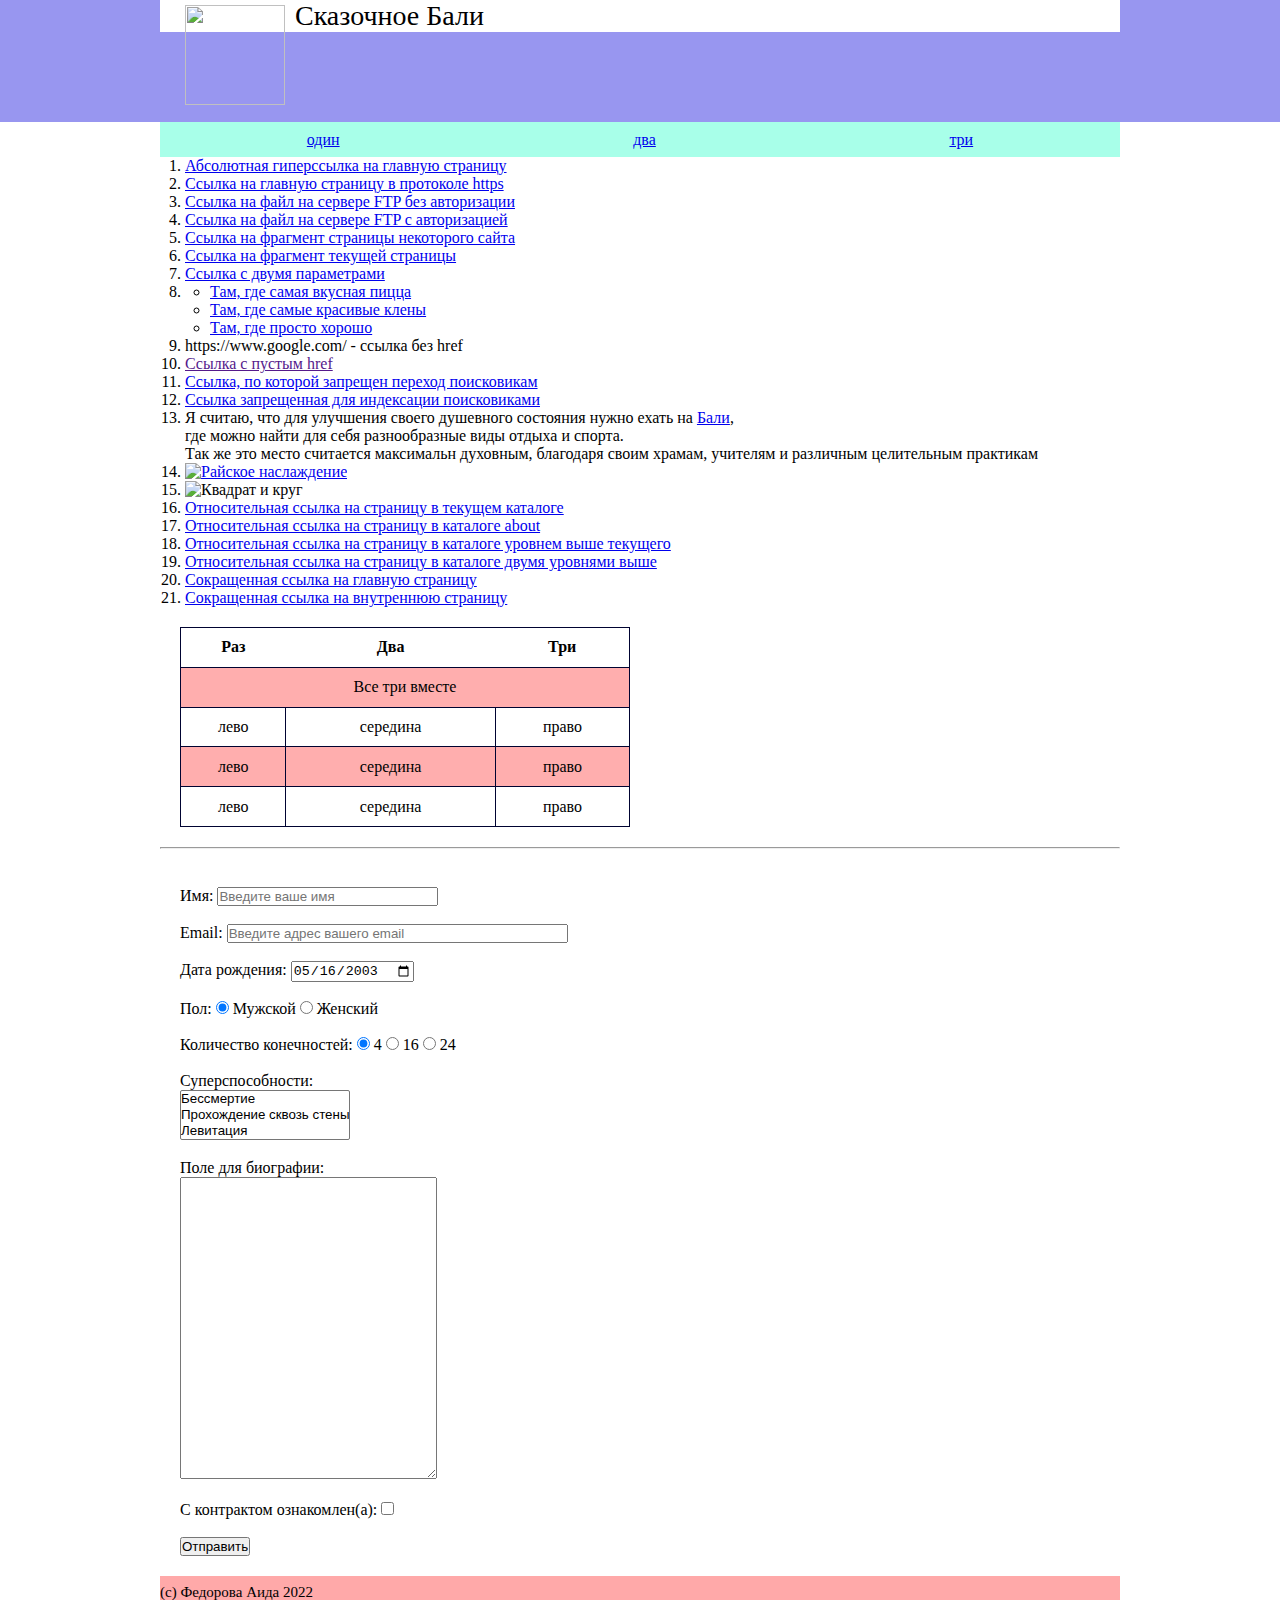
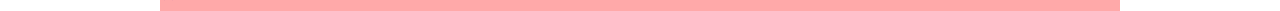
==== num2.html @ 2f9a15a4 "Update num2.html" ====
<!DOCTYPE html>
<html lang="ru">
  <head>
    <meta charset="utf-8">
    <title>Улыбнись!</title>
    <link rel="stylesheet" href="./style.css"/>
    </head>
<body>
  <header>
    <div class="container">
      <div class="head">
        <img src="https://images-platform.99static.com//MSTyieeK3XMMxcZIZ1kToefCnEE=/0x0:1242x1242/fit-in/500x500/99designs-contests-attachments/85/85248/attachment_85248723"/>
        <p class="title">Сказочное Бали</p>
      </div>
    </div>
  </header>
      <nav>
    <div class="container">
      <div class="nav-menu">
        <ul class="navigation">
          <li><a href="#">один</a></li>
          <li><a href="#">два</a></li>
          <li><a href="#">три</a></li>
        </ul>
      </div>
    </div>
  </nav>
       <div class="content">
    <div class="container">
  <ol id="spisokssilok">

  <li><a href=" http://fedorovaaida.github.io/">Абсолютная гиперссылка на главную страницу</a></li>
  
  <li><a href="https://fedorovaaida.github.io/">Ссылка на главную страницу в протоколе https</a></li>
  
  <li><a href="ftp://fedorovaaida.github.io/">Ссылка на файл на сервере FTP без авторизации</a></li>
  
  <li><a href="ftp://admin:123kubsu@fedorovaaida.github.io/">Ссылка на файл на сервере FTP с авторизацией</a></li>
  
  <li><a href="https://ru.wikipedia.org/wiki/Бали#История">Ссылка на фрагмент страницы некоторого сайта</a></li>
  
  <li><a href="https://fedorovaaida.github.io#top/">Ссылка на фрагмент текущей страницы</a></li>
  
  <li><a href="https://fedorovaaida.github.io/?parametr=blue&unite=sky">Ссылка с двумя параметрами</a></li> 
  
  <li>
      <ul>
            <li><a href="https://ru.wikipedia.org/wiki/Италия" title="Узнать все об Италии">Там, где самая вкусная пицца</a></li>
            <li><a href="https://ru.wikipedia.org/wiki/Канада" title="Узнать все о Канаде">Там, где самые красивые клены</a></li>
            <li><a href="https://ru.wikipedia.org/wiki/Бали" title="Узнать все о Бали" >Там, где просто хорошо</a></li>
      </ul>
  </li>
  
   <li><a>https://www.google.com/ - cсылка без href</a></li>
  
   <li><a href="">Ссылка с пустым href</a></li>
  
  <li><a href="https://ru.wikipedia.org/wiki/Посикунчики" rel="nofollow">Ссылка, по которой запрещен переход поисковикам</a></li>
  
  <li><!--noindex--><a href="https://ru.wikipedia.org/wiki/Котики,_вперёд!">Сcылка  запрещенная для индексации поисковиками</a><!--noindex--></li>
  
   <li>
        <p>Я считаю, что для улучшения своего душевного состояния нужно ехать на <a href="https://ru.wikipedia.org/wiki/Бали">Бали</a>,
        <br> 
        где можно найти для себя разнообразные виды отдыха и спорта.
        <br> 
        Так же это место считается максимальн духовным, благодаря своим храмам, учителям и различным целительным практикам</p> 
    </li>
  
   <li><a href="https://yandex.ru/images/search?text=%D0%B1%D0%B0%D0%BB%D0%B8&from=tabbar/"><img src="https://exoticluxurycat.ru/wp-content/uploads/d/f/7/df76961de22ec53ad748318833864f73.jpeg" alt="Райское наслаждение" width="430" height="320"></a></li>
  
   <li>
     <img src="https://thumbs.dreamstime.com/z/%D0%BA%D0%B2%D0%B0%D0%B4%D1%80%D0%B0%D1%82-%D0%B8%D0%B7%D0%BE%D0%B1%D1%80%D0%B0%D0%B6%D0%B5%D0%BD%D0%B8%D1%8F-d-%D0%B8-%D0%BA%D1%80%D1%83%D0%B3%D0%BB%D1%8B%D0%B9-%D0%B4%D0%B8%D0%B7%D0%B0%D0%B9%D0%BD-%D1%80%D0%B0%D0%BC%D0%BA%D0%B8-%D1%80%D0%B5%D0%B0%D0%BB%D0%B8%D1%81%D1%82%D0%B8%D1%87%D0%B5%D1%81%D0%BA%D0%B8%D0%B9-113265248.jpg" width="240" height="140" usemap="#figuri" alt="Квадрат и круг">
     <map name = "figuri">
       <area shape="circle" coords="180,45,45" href="https://ru.wikipedia.org/wiki/Круг" alt="Круг">  
       <area shape="rect" coords="25,30,100,95" href="https://ru.wikipedia.org/wiki/Квадрат" alt="Квадрат">  
     </map>
  </li>
  
  <li><a href="index.html">Относительная ссылка на страницу в текущем каталоге</a></li>
  
  <li> <a href="/about/index.html">Относительная ссылка на страницу в каталоге about</a></li>
  
  <li><a href="../index.html"> Относительная ссылка на страницу в каталоге уровнем выше текущего</a></li>
  
  <li><a href="../../index.html"> Относительная ссылка на страницу в каталоге двумя уровнями выше</a></li>
  
  <li><a href="/"> Сокращенная ссылка на главную страницу</a></li>
  
  <li><a href="/about"> Сокращенная ссылка на внутреннюю страницу</a></li>
  
</ol>
 <table class="main-table">
  <tr>
    <th>Раз</th>
    <th>Два</th>
    <th>Три</th>
  </tr>
  <tr>
    <td colspan="3">Все три вместе</td>
  </tr>
  <tr>
    <td>лево</td>
    <td>середина</td>
    <td>право</td>
  </tr>
  <tr>
    <td>лево</td>
    <td>середина</td>
    <td>право</td>
  </tr>
  <tr>
    <td>лево</td>
    <td>середина</td>
    <td>право</td>
  </tr>
</table>
<hr />       
<br>
<form>
  <label>
    Имя:
      <input name="name" maxlength="25" size="25" placeholder="Введите ваше имя">
    </label>
  <br>
  <br>
  <label>
    Email: 
       <input name="email" type="email" maxlength="128" size="40" placeholder="Введите адрес вашего email">
     </label>
  <br>
  <br>
    <label>
       Дата рождения: 
        <input name="data" type="date" value="2003-05-16">
       </label>
  <br>
  <br>
     <label>
       Пол: 
         <input name="pol" type="radio" checked="checked">
        Мужской
         </label>
      <label>
          <input name="pol" type="radio">
        Женский
          </label>
  <br>
  <br>
   Количество конечностей:
  <label>
     <input name="kolich_konech" type="radio" checked>
    4
  </label>
  <label>
      <input name="kolich_konech" type="radio">
    16
  </label>
   <label>
      <input name="kolich_konech" type="radio">
    24
  </label>
  <br>
  <br>
  <label>
    Суперспособности:
    <br>
<select name="supersposobnosti" multiple="multiple" size="3">
                <option value="1">Бессмертие</option>
                <option value="2">Прохождение сквозь стены</option>
                <option value="3">Левитация</option>
            </select>
    </label>
  <br>
  <br>
  <label>
    Поле для биографии:
    <br> 
    <textarea name="bio" cols="30" rows="20" maxlength="625"></textarea>
      </label>
      <br>
      <br>
      <label>
        С контрактом ознакомлен(а):     
         <input type="checkbox">
        </label>
      <br>
      <br>
      <label>
      <input type="submit" value="Отправить">
        </label>
      </form>
      <footer>
    <div class="container">
      <div class="footer"><p>(c) Федорова Аида 2022</p></div>
    </div>
  </footer>
    </body>
  </html>
---- style.css ----
* {
  margin: 0;
  padding: 0;
}
.container {
  max-width: 960px;
  margin: 0 auto;
}
header {
  width: 100%;
  background-color: rgb(152, 150, 240);
  height: 122px;
}
.head img {
  width: 100px;
  height: 100px;
  float: left;
  margin-left: 25px;
  margin-top: 5px;
  margin-right: 10px;
}
.title {
  display: block;
  width: 100%;
  font-size: 28px;
  font-family: Georgia, "Times New Roman", Times, serif;
  background-color: white;
}
.navigation {
  list-style: none;
  display: flex;
  flex-direction: row;
  flex-wrap: wrap;
  justify-content: space-around;
  background-color: rgb(168, 255, 233);
  height: 35px;
  align-content: center;
}
.main-table {
  margin: 20px;
  height: 200px;
  width: 450px;
  border: 1px solid rgb(0, 3, 49);
  border-collapse: collapse;
}
.main-table td {
  border: 1px solid rgb(0, 3, 49);
  text-align: center;
}
.main-table tr:nth-child(2n) {
  background-color: rgb(255, 174, 174);
}
.content li {
  margin-left: 25px;
  height: auto;
}
form {
  margin: 20px;
}
footer {
  width: 100%;
  background-color: rgb(255, 169, 169);
  height: 35px;
}
.footer p {
  display: block;
  font-family: Georgia, "Times New Roman", Times, serif;
  font-size: 15px;
  padding-top: 8px;
}
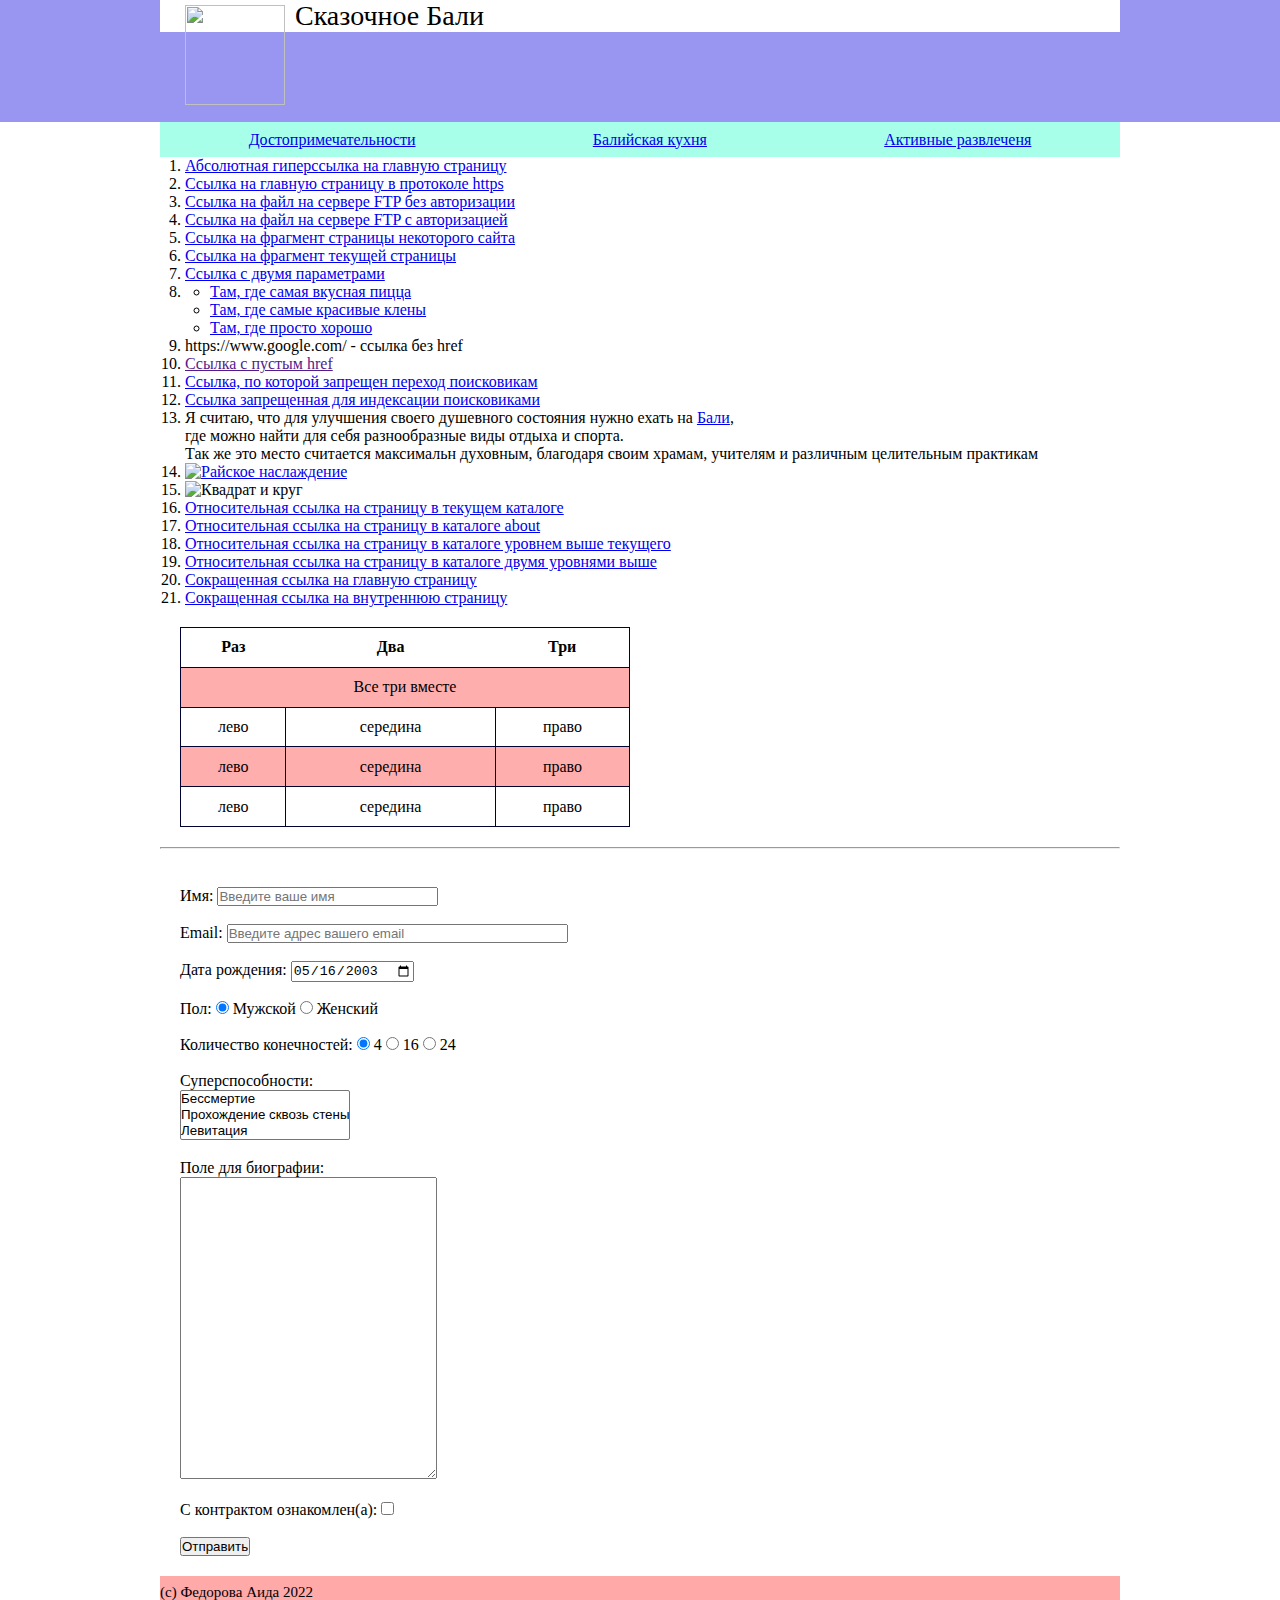
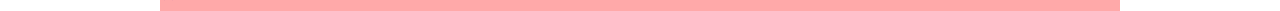
==== commit 2c6a13e2: "Update num2.html" ====
--- a/num2.html
+++ b/num2.html
@@ -9,7 +9,7 @@
   <header>
     <div class="container">
       <div class="head">
-        <img src="https://images-platform.99static.com//MSTyieeK3XMMxcZIZ1kToefCnEE=/0x0:1242x1242/fit-in/500x500/99designs-contests-attachments/85/85248/attachment_85248723"/>
+        <img src="https://st3.depositphotos.com/33426714/35617/v/450/depositphotos_356176658-stock-illustration-beautiful-scenery-of-bali-island.jpg"/>
         <p class="title">Сказочное Бали</p>
       </div>
     </div>
@@ -18,9 +18,9 @@
     <div class="container">
       <div class="nav-menu">
         <ul class="navigation">
-          <li><a href="#">один</a></li>
-          <li><a href="#">два</a></li>
-          <li><a href="#">три</a></li>
+          <li><a href="https://gidnabali.ru/dostoprimechatalnosti-na-ostrove-bali">Достопримечательности</a></li>
+          <li><a href="https://horosho-tam.ru/indoneziya/bali/10-traditsionnyh-baliyskih-blyud-kotorye-vam-nuzhno-poprobovat">Балийская кухня</a></li>
+          <li><a href="https://mybalitrips.com/ru/blog/extreme-bali/">Активные развлеченя</a></li>
         </ul>
       </div>
     </div>
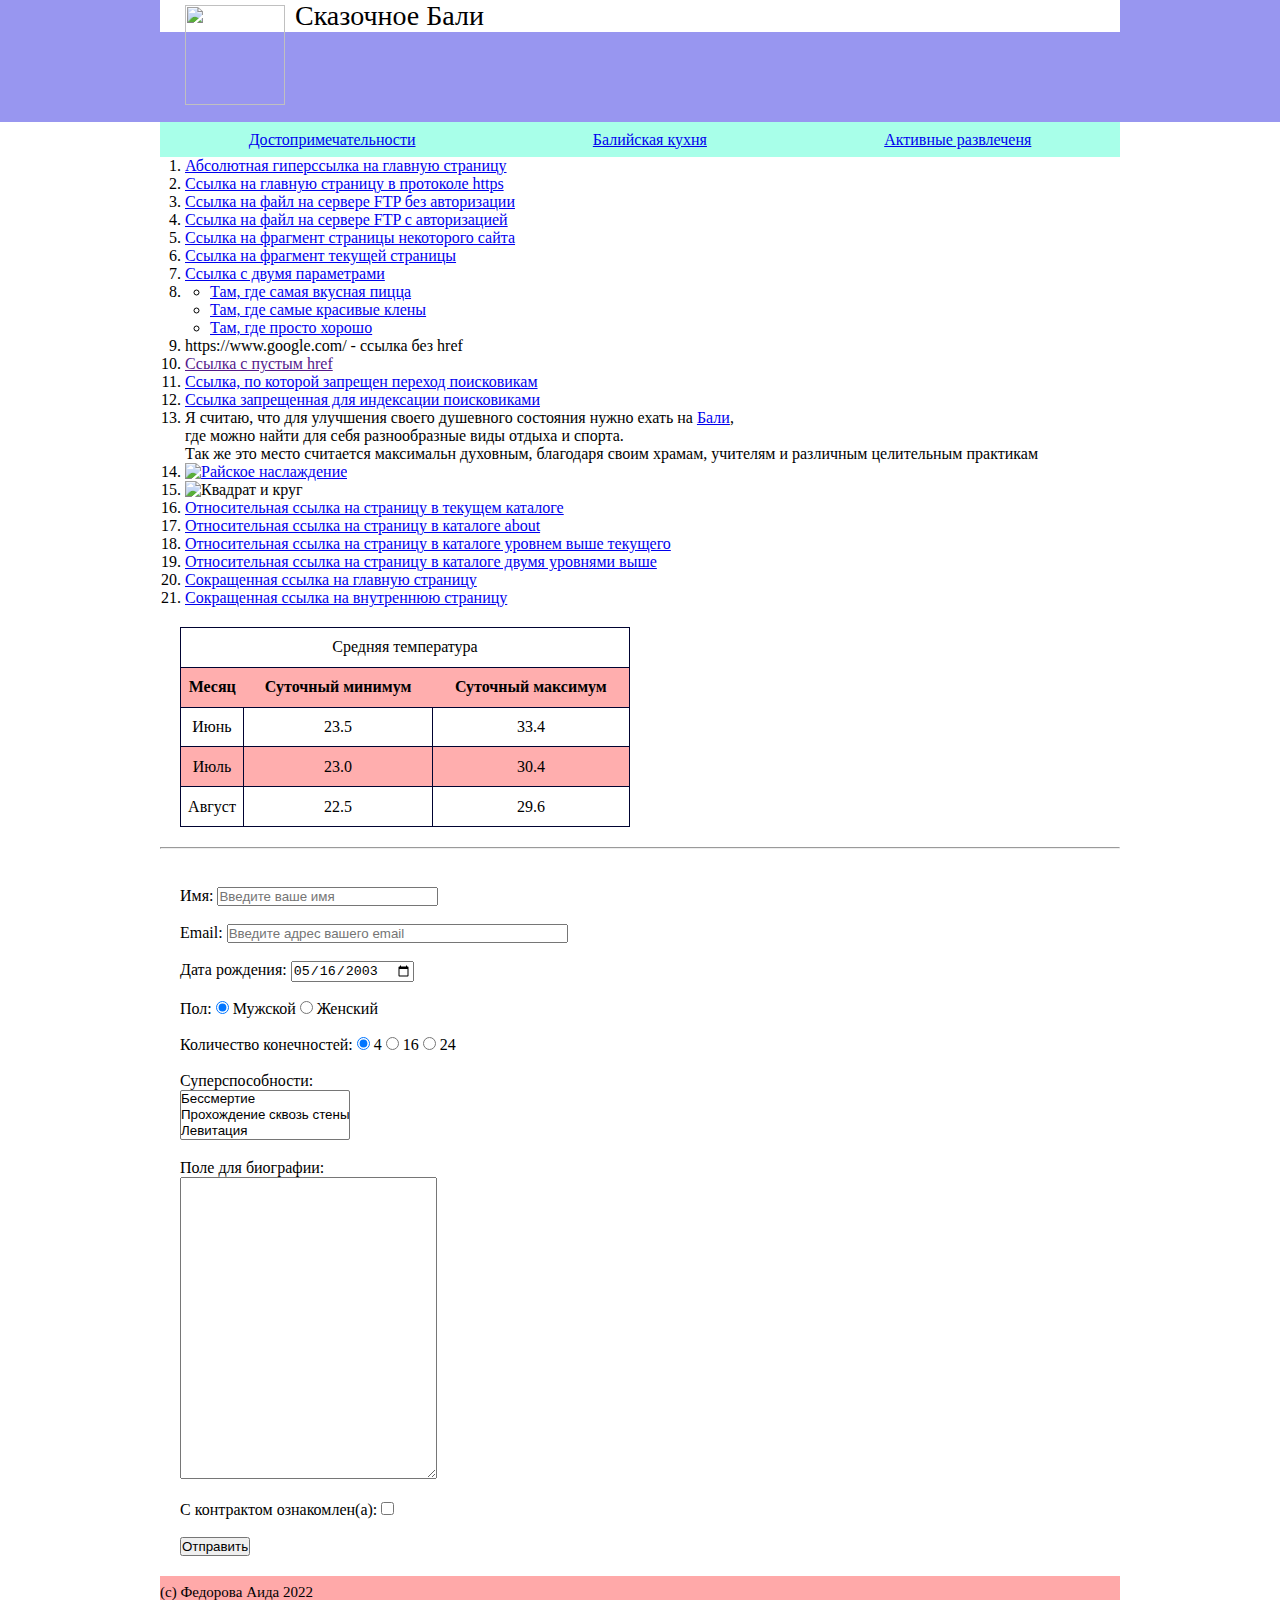
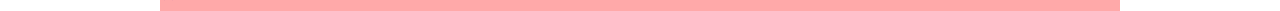
==== commit 0c58c91e: "Update num2.html" ====
--- a/num2.html
+++ b/num2.html
@@ -2,7 +2,7 @@
 <html lang="ru">
   <head>
     <meta charset="utf-8">
-    <title>Улыбнись!</title>
+    <title>Сказочное Бали</title>
     <link rel="stylesheet" href="./style.css"/>
     </head>
 <body>
@@ -91,28 +91,28 @@
   
 </ol>
  <table class="main-table">
-  <tr>
-    <th>Раз</th>
-    <th>Два</th>
-    <th>Три</th>
-  </tr>
-  <tr>
-    <td colspan="3">Все три вместе</td>
-  </tr>
-  <tr>
-    <td>лево</td>
-    <td>середина</td>
-    <td>право</td>
-  </tr>
-  <tr>
-    <td>лево</td>
-    <td>середина</td>
-    <td>право</td>
-  </tr>
-  <tr>
-    <td>лево</td>
-    <td>середина</td>
-    <td>право</td>
+   <tr>
+    <td colspan="3">Средняя температура</td>
+  </tr>
+  <tr>
+    <th>Месяц</th>
+    <th>Суточный минимум</th>
+    <th>Суточный максимум</th>
+  </tr>
+  <tr>
+    <td>Июнь</td>
+    <td>23.5</td>
+    <td>33.4</td>
+  </tr>
+  <tr>
+    <td>Июль</td>
+    <td>23.0</td>
+    <td>30.4</td>
+  </tr>
+  <tr>
+    <td>Август</td>
+    <td>22.5</td>
+    <td>29.6</td>
   </tr>
 </table>
 <hr />       
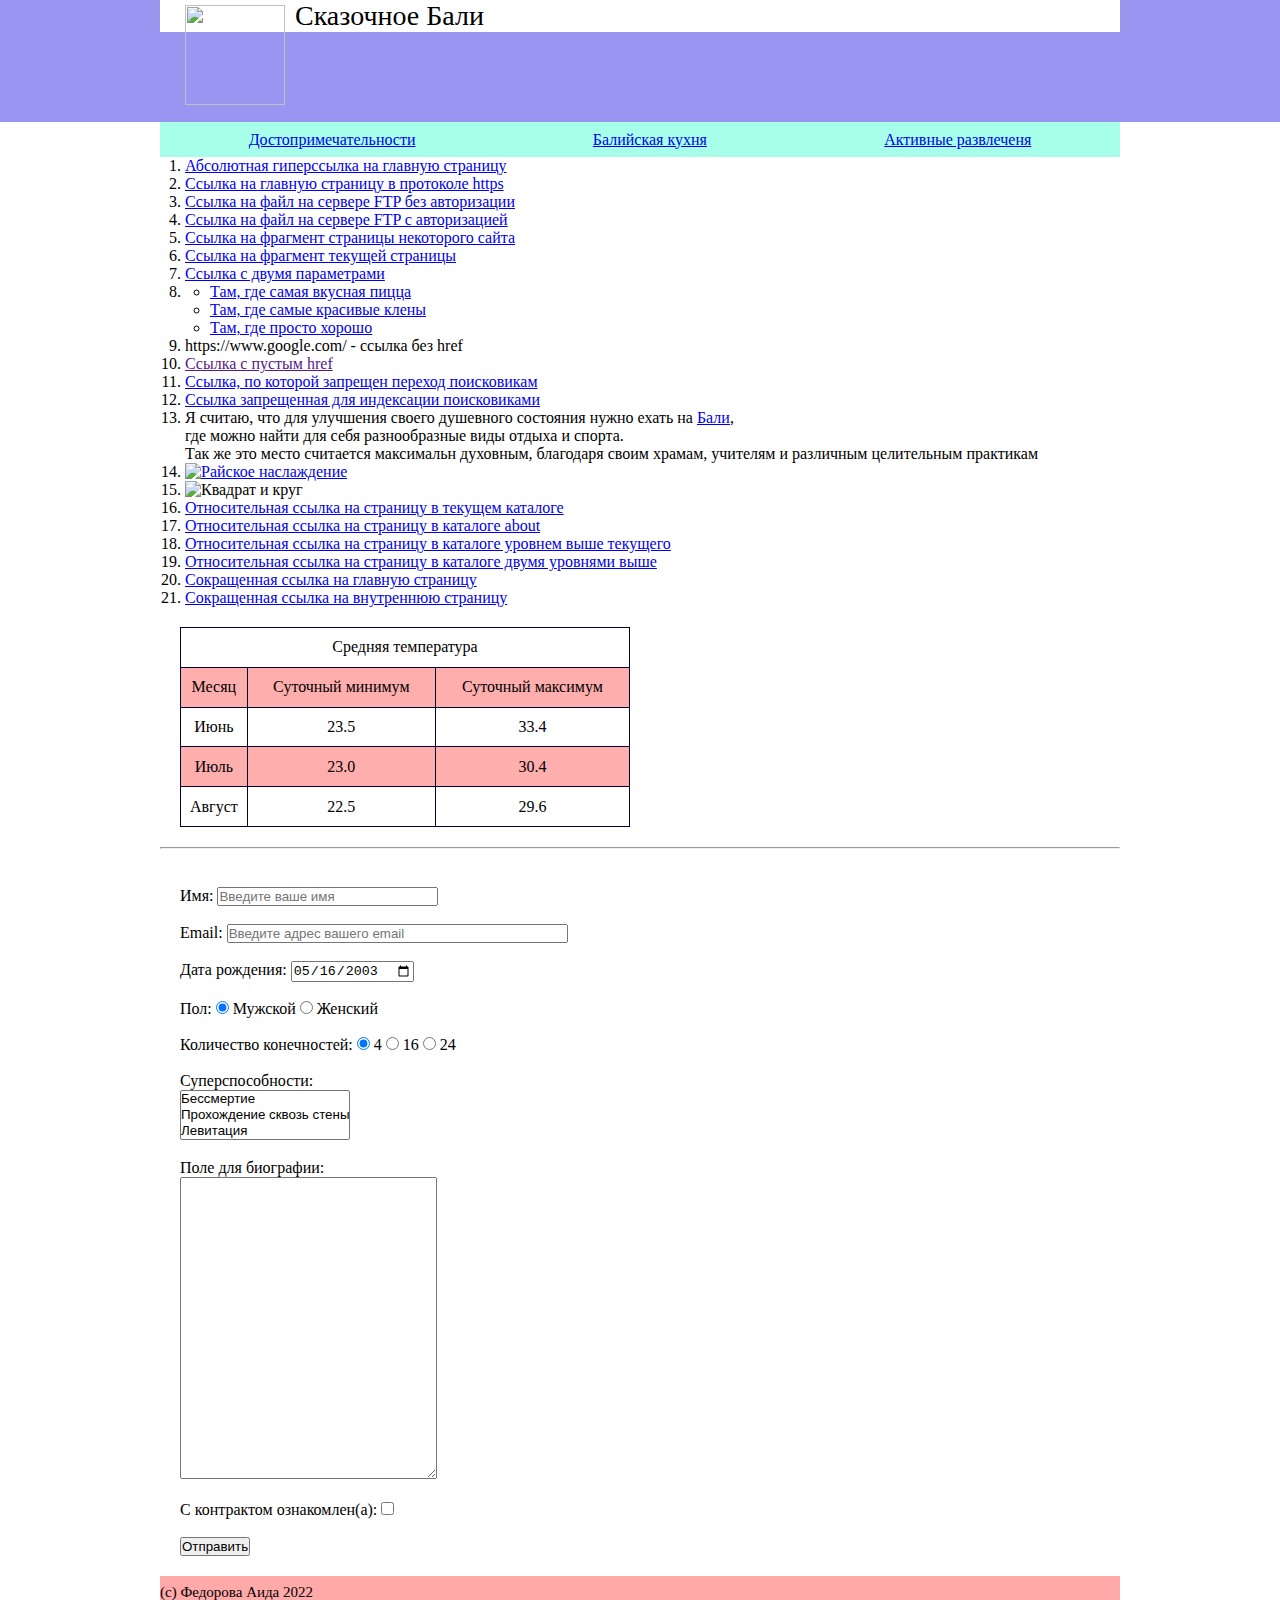
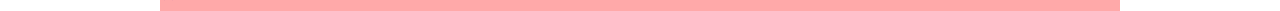
==== commit 76b08bdc: "Update num2.html" ====
--- a/num2.html
+++ b/num2.html
@@ -95,9 +95,9 @@
     <td colspan="3">Средняя температура</td>
   </tr>
   <tr>
-    <th>Месяц</th>
-    <th>Суточный минимум</th>
-    <th>Суточный максимум</th>
+    <td>Месяц</td>
+    <td>Суточный минимум</td>
+    <td>Суточный максимум</td>
   </tr>
   <tr>
     <td>Июнь</td>
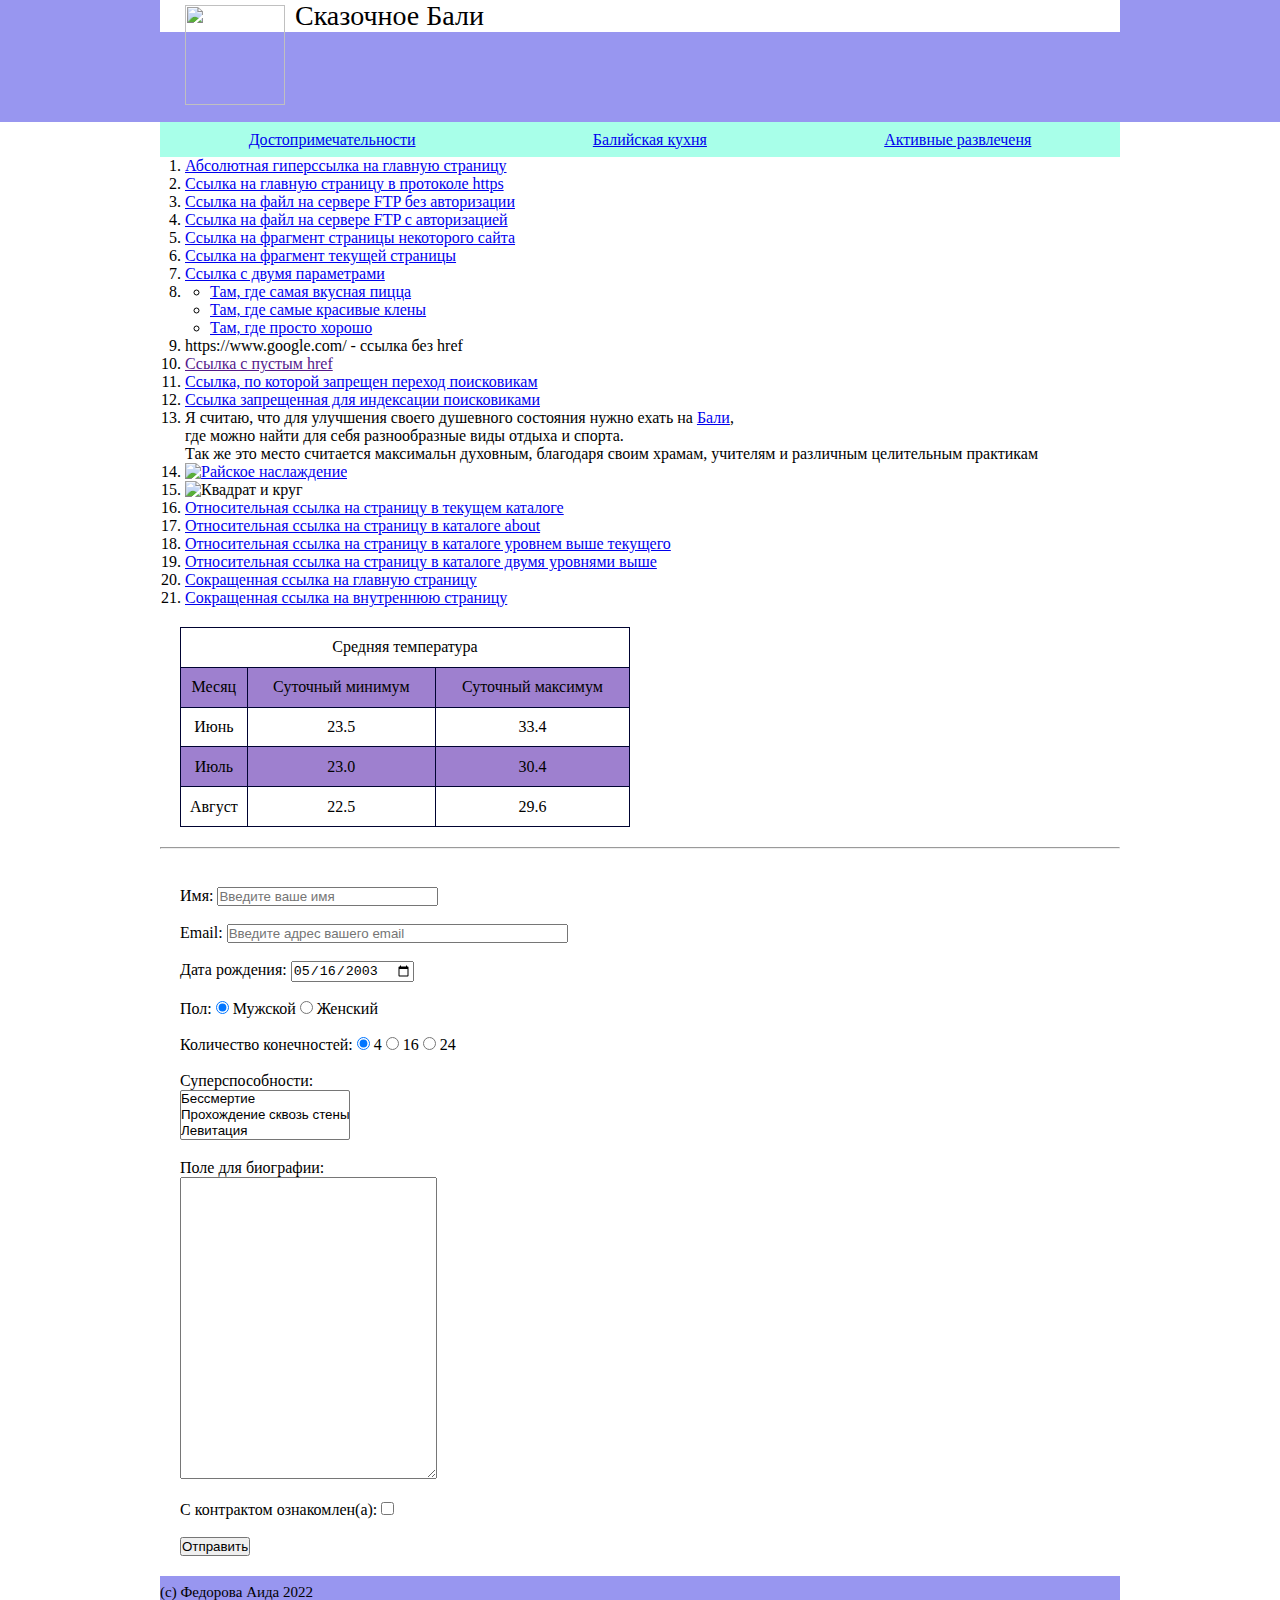
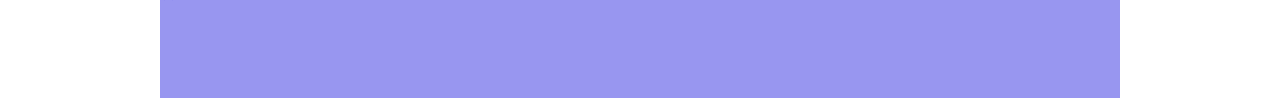
==== commit b2ee3b69: "Update num2.html" ====
--- a/num2.html
+++ b/num2.html
@@ -9,7 +9,7 @@
   <header>
     <div class="container">
       <div class="head">
-        <img src="https://st3.depositphotos.com/33426714/35617/v/450/depositphotos_356176658-stock-illustration-beautiful-scenery-of-bali-island.jpg"/>
+        <img src="https://st3.depositphotos.com/33426714/35617/v/450/depositphotos_356176658-stock-illustration-beautiful-scenery-of-bali-island.jpg" alt="">
         <p class="title">Сказочное Бали</p>
       </div>
     </div>
--- a/style.css
+++ b/style.css
@@ -48,7 +48,7 @@
   text-align: center;
 }
 .main-table tr:nth-child(2n) {
-  background-color: rgb(255, 174, 174);
+  background-color: rgb(158, 128, 207);
 }
 .content li {
   margin-left: 25px;
@@ -59,8 +59,8 @@
 }
 footer {
   width: 100%;
-  background-color: rgb(255, 169, 169);
-  height: 35px;
+  background-color: rgb(152, 150, 240);
+  height: 122px;
 }
 .footer p {
   display: block;
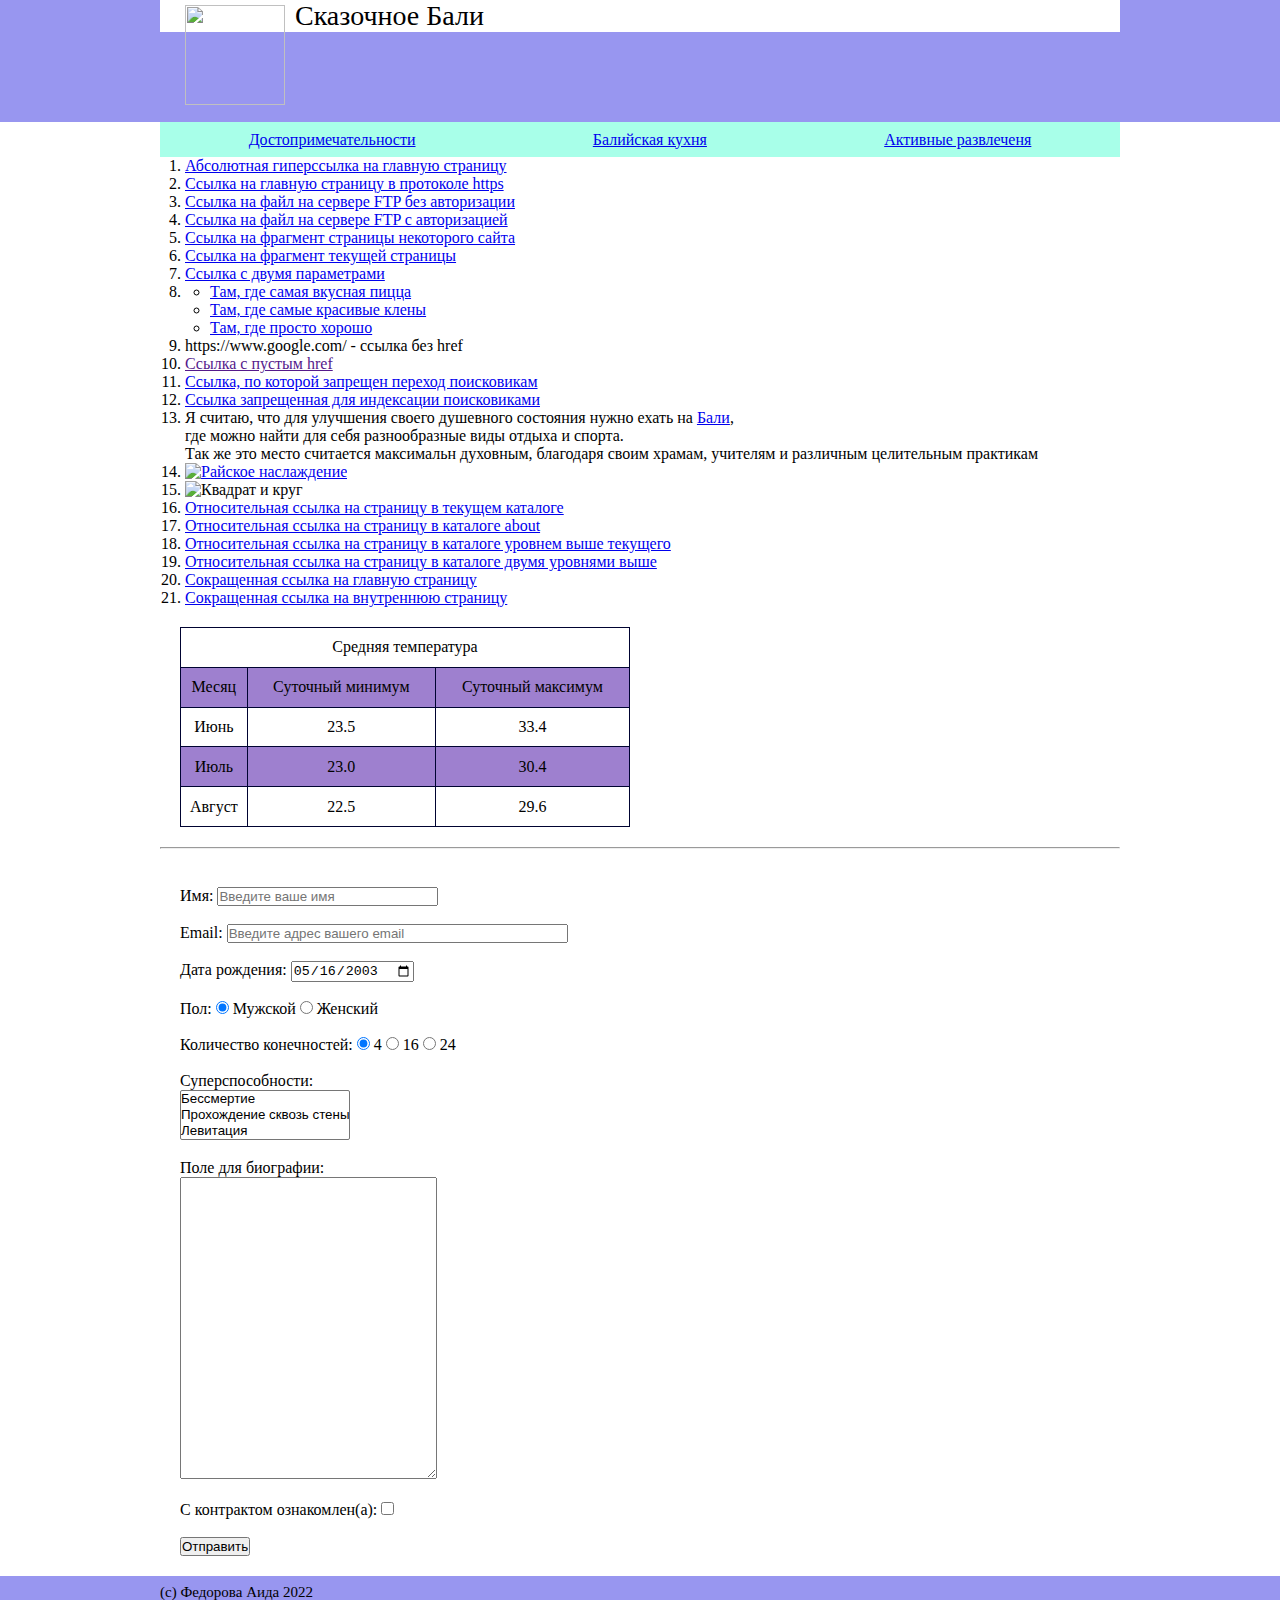
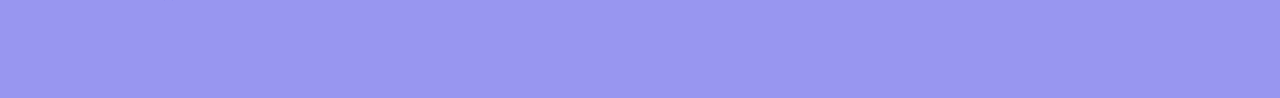
==== commit 4b9a5f64: "Update num2.html" ====
--- a/num2.html
+++ b/num2.html
@@ -14,7 +14,7 @@
       </div>
     </div>
   </header>
-      <nav>
+  <nav>
     <div class="container">
       <div class="nav-menu">
         <ul class="navigation">
@@ -25,8 +25,8 @@
       </div>
     </div>
   </nav>
-       <div class="content">
-    <div class="container">
+<div class="content">
+ <div class="container">
   <ol id="spisokssilok">
 
   <li><a href=" http://fedorovaaida.github.io/">Абсолютная гиперссылка на главную страницу</a></li>
@@ -189,11 +189,15 @@
       <label>
       <input type="submit" value="Отправить">
         </label>
+  
       </form>
+   </div>
+  </div>
       <footer>
     <div class="container">
       <div class="footer"><p>(c) Федорова Аида 2022</p></div>
     </div>
+        
   </footer>
     </body>
   </html>
